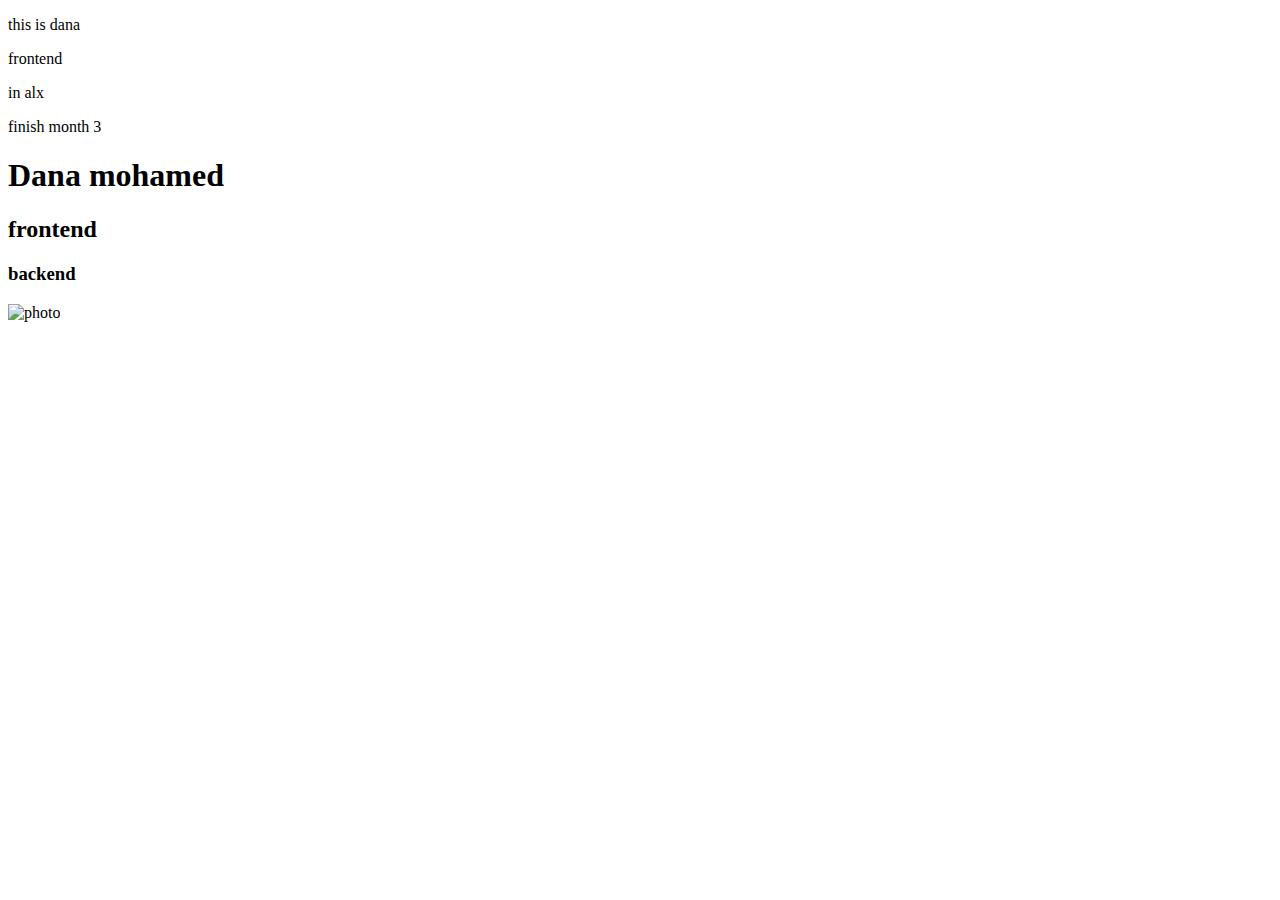
==== html_basic/index.html @ 2327e77e "create index file" ====
<!DOCTYPE html>
<html>
  <head>
    <title>My first website</title>
  </head>
  <body>
    <p>this is dana</p>
    <p>frontend</p>
    <p>in alx</p>
    <p>finish month 3</p>
    <h1>Dana mohamed</h1>
    <h2>frontend</h2>
    <h3>backend</h3>
    <a>
      <img src="https://i.ibb.co/gTDZZT8/ALX-Logo-07.png" alt="photo" />
    </a>
  </body>
</html>
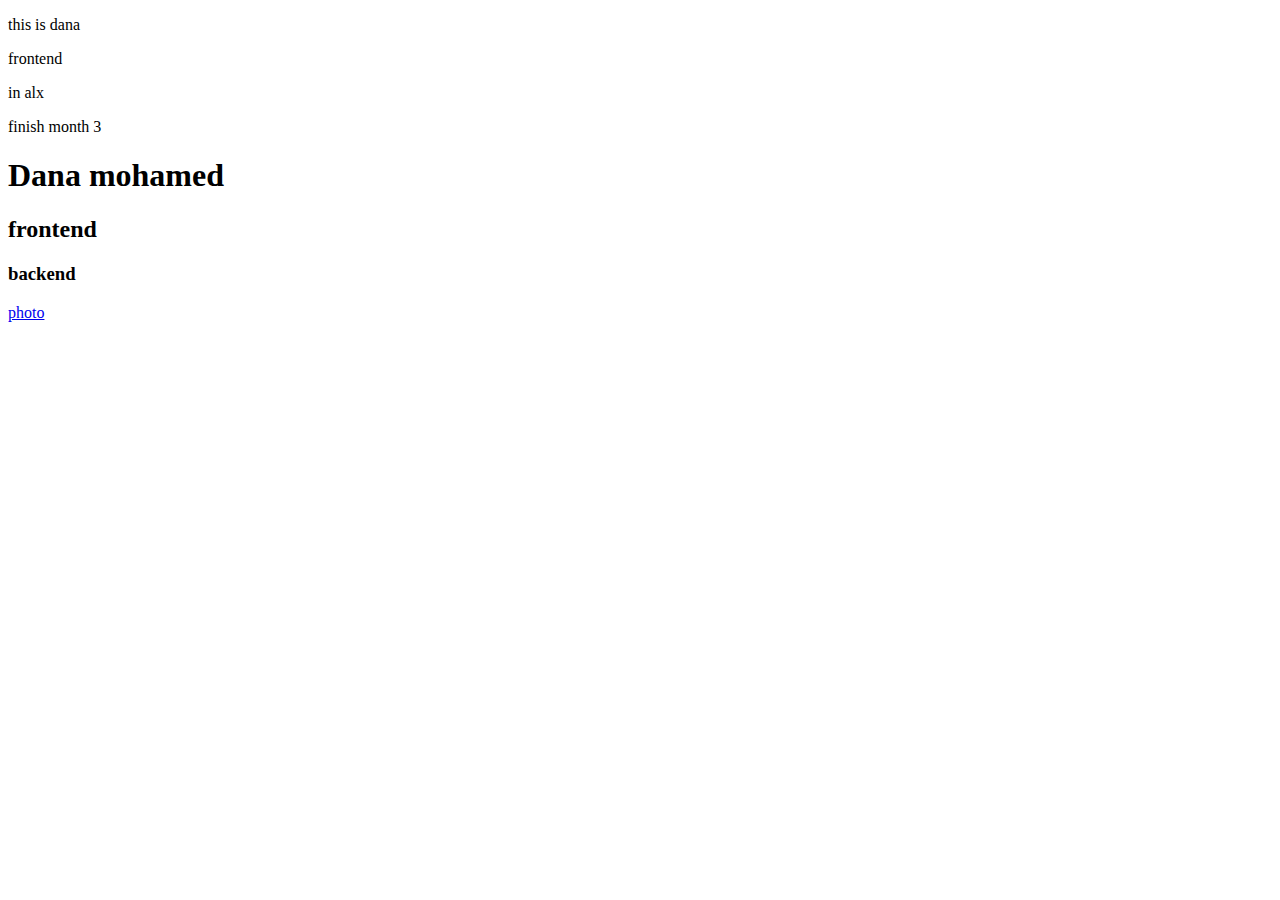
==== commit 2c7f3102: "modify index file" ====
--- a/html_basic/index.html
+++ b/html_basic/index.html
@@ -11,8 +11,6 @@
     <h1>Dana mohamed</h1>
     <h2>frontend</h2>
     <h3>backend</h3>
-    <a>
-      <img src="https://i.ibb.co/gTDZZT8/ALX-Logo-07.png" alt="photo" />
-    </a>
+    <a href="https://i.ibb.co/gTDZZT8/ALX-Logo-07.png">photo </a>
   </body>
 </html>
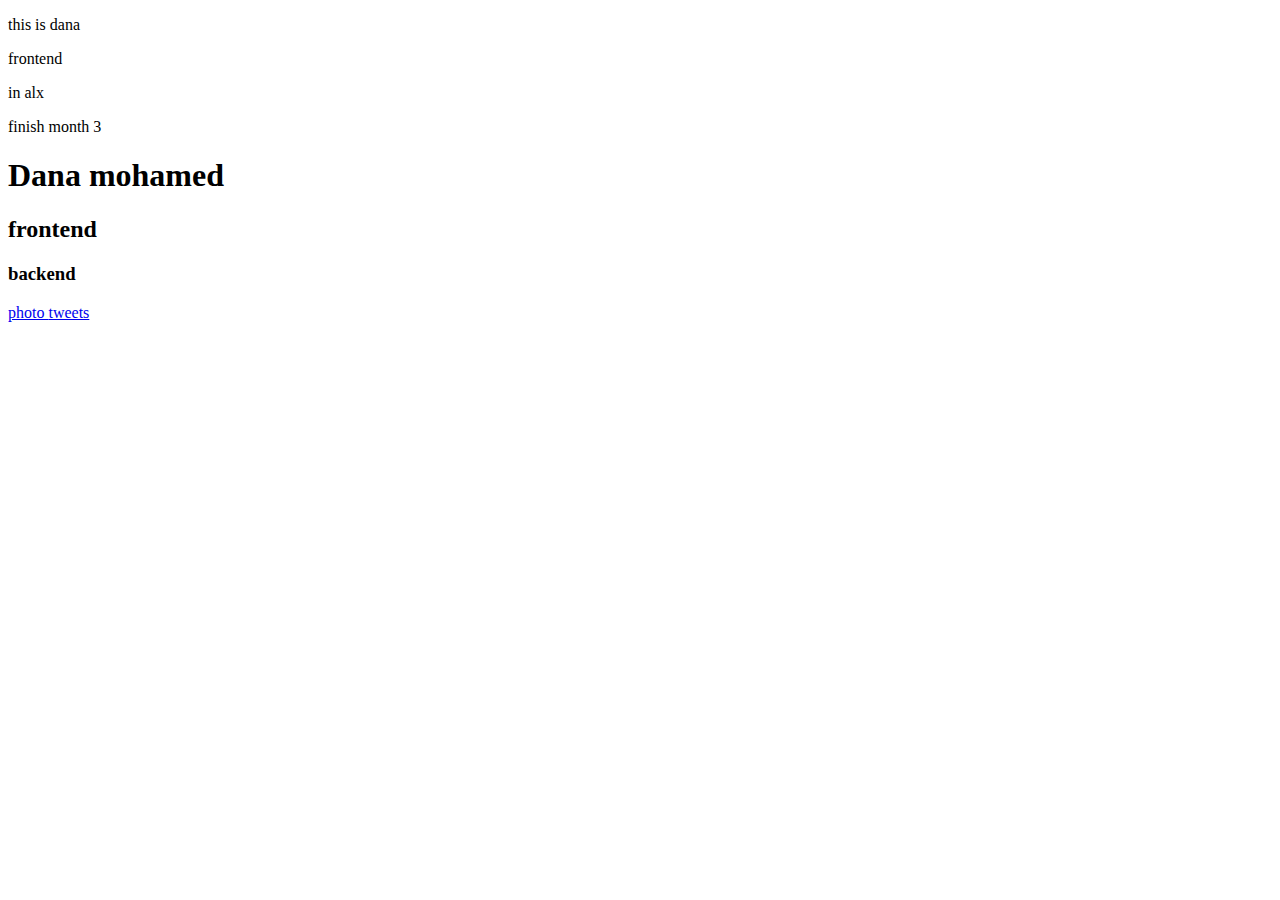
==== commit 6387e0e2: "task 2" ====
--- a/html_basic/index.html
+++ b/html_basic/index.html
@@ -12,5 +12,6 @@
     <h2>frontend</h2>
     <h3>backend</h3>
     <a href="https://i.ibb.co/gTDZZT8/ALX-Logo-07.png">photo </a>
+    <a href="./tweets.html">tweets</a>
   </body>
 </html>
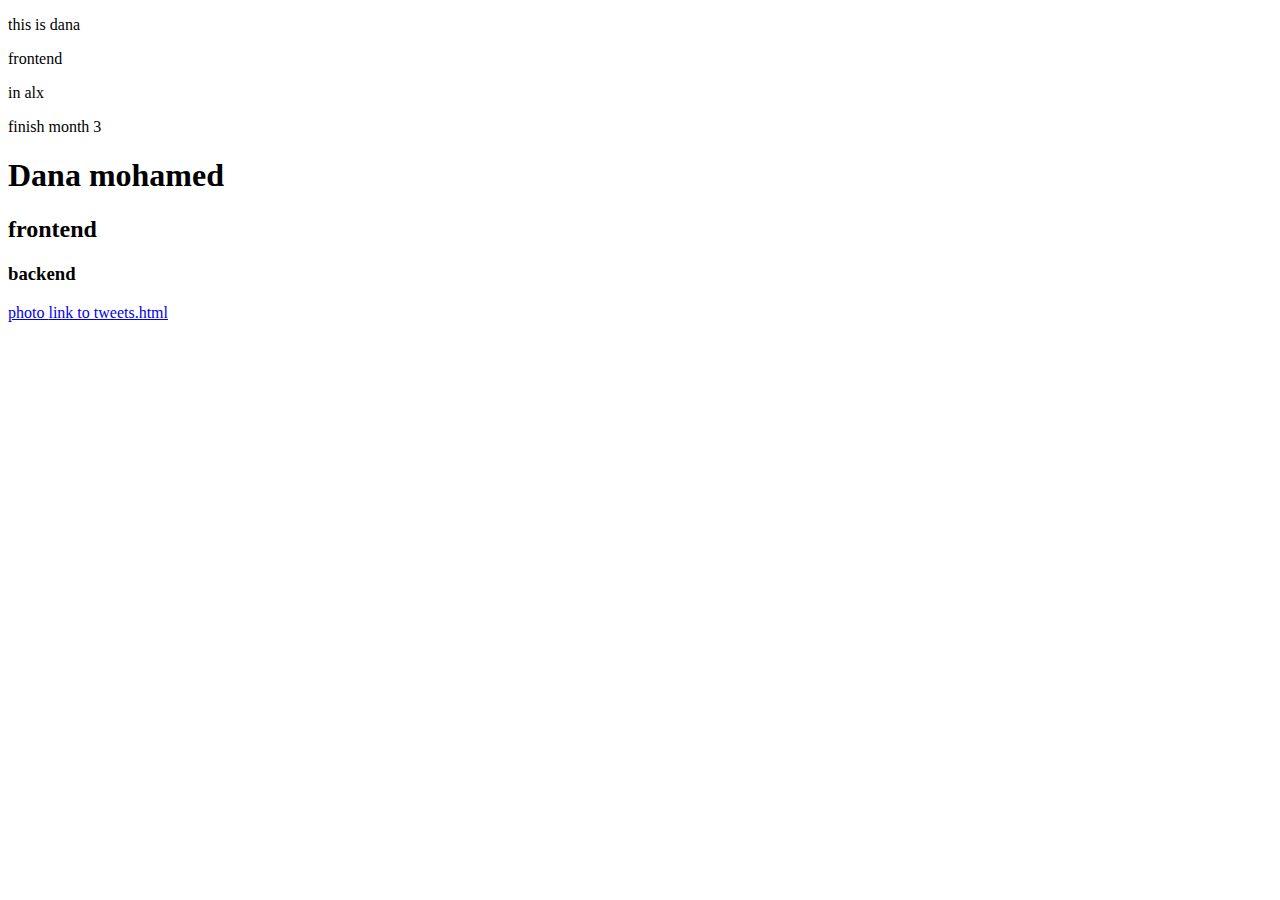
==== commit 599e4dd9: "modify task 2" ====
--- a/html_basic/index.html
+++ b/html_basic/index.html
@@ -12,6 +12,6 @@
     <h2>frontend</h2>
     <h3>backend</h3>
     <a href="https://i.ibb.co/gTDZZT8/ALX-Logo-07.png">photo </a>
-    <a href="./tweets.html">tweets</a>
+    <a href="./tweets.html">link to tweets.html</a>
   </body>
 </html>
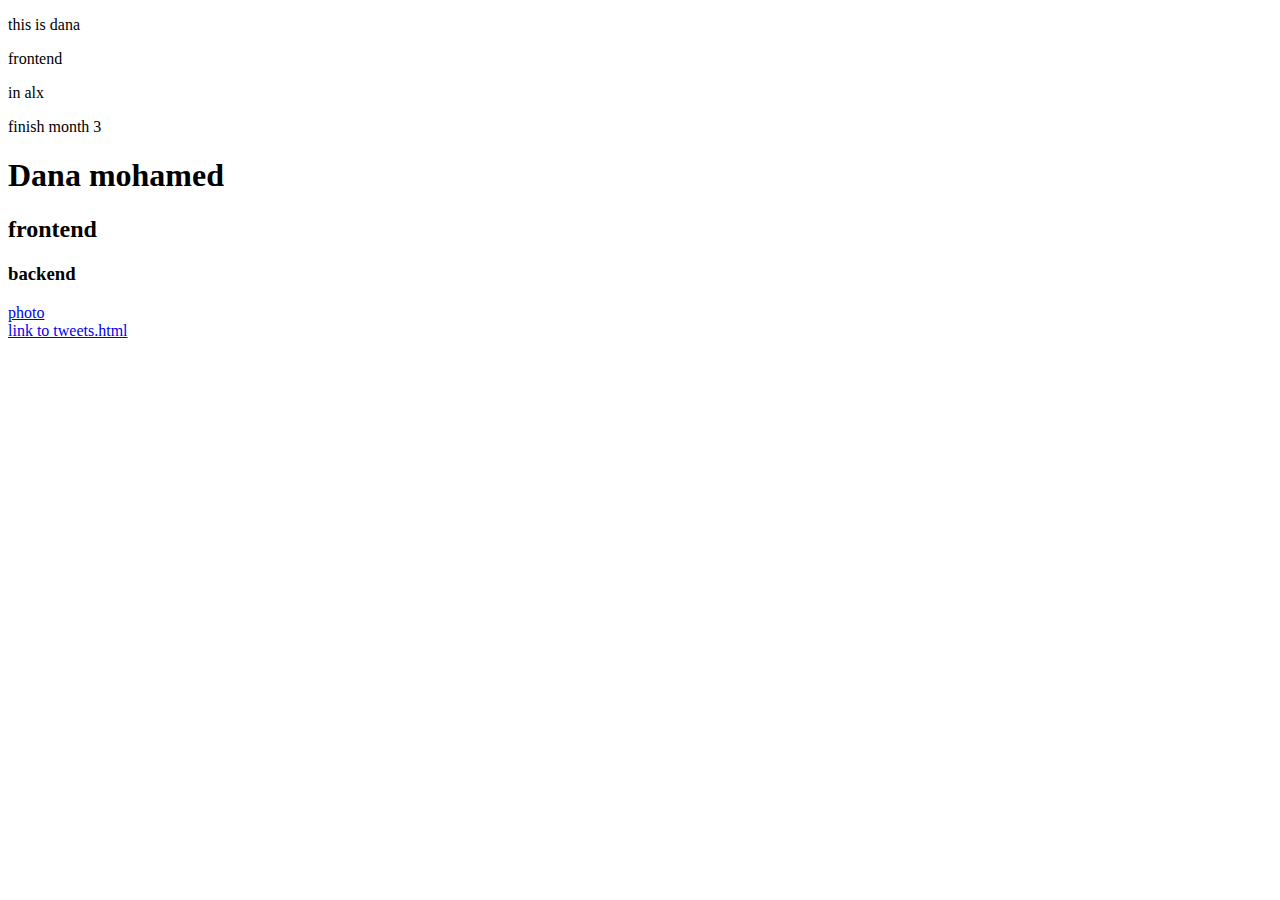
==== commit e0bb235a: "Done" ====
--- a/html_basic/index.html
+++ b/html_basic/index.html
@@ -12,6 +12,7 @@
     <h2>frontend</h2>
     <h3>backend</h3>
     <a href="https://i.ibb.co/gTDZZT8/ALX-Logo-07.png">photo </a>
-    <a href="./tweets.html">link to tweets.html</a>
+    <br />
+    <a href="tweets.html">link to tweets.html</a>
   </body>
 </html>
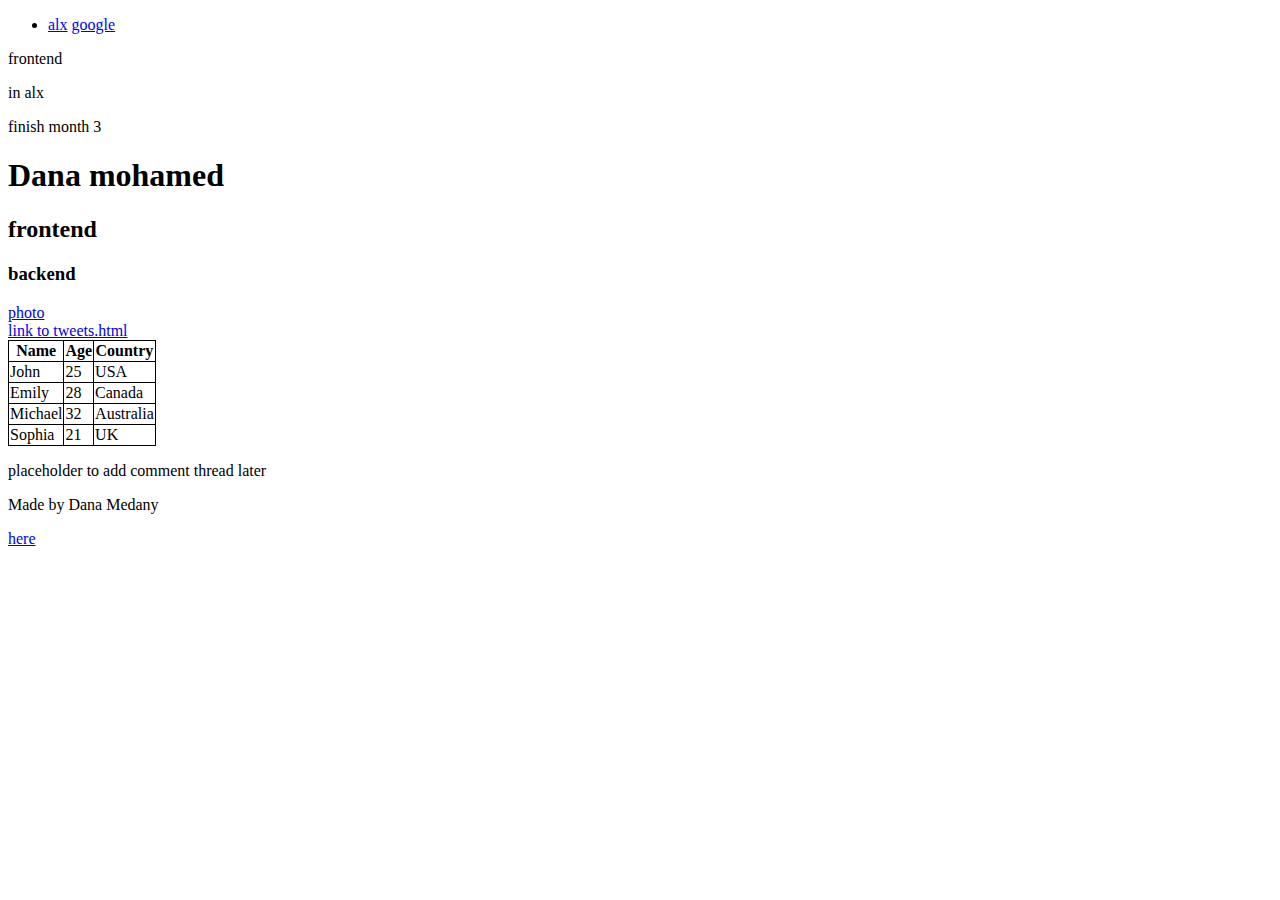
==== commit 3fcfae7b: "create table in index file" ====
--- a/html_basic/index.html
+++ b/html_basic/index.html
@@ -2,9 +2,17 @@
 <html>
   <head>
     <title>My first website</title>
+    <style>
+      table {
+        border-collapse: collapse;
+      }
+      table, th, td {
+        border: 1px solid black;
+      }
+    </style>
   </head>
   <body>
-    <p>this is dana</p>
+    <!-- <p>this is dana</p>
     <p>frontend</p>
     <p>in alx</p>
     <p>finish month 3</p>
@@ -13,6 +21,66 @@
     <h3>backend</h3>
     <a href="https://i.ibb.co/gTDZZT8/ALX-Logo-07.png">photo </a>
     <br />
-    <a href="tweets.html">link to tweets.html</a>
+    <a href="tweets.html">link to tweets.html</a> -->
+    <header>
+      <ul>
+        <li>
+          <a href="https://www.alx.com">alx</a>
+          <a href="https://www.google.com">google</a>
+        </li>
+      </ul>
+    </header>
+
+
+    <main>
+      <article>
+          <p>frontend</p>
+          <p>in alx</p>
+          <p>finish month 3</p>
+          <h1>Dana mohamed</h1>
+          <h2>frontend</h2>
+          <h3>backend</h3>
+          <a href="https://i.ibb.co/gTDZZT8/ALX-Logo-07.png">photo </a>
+          <br />
+          <a href="tweets.html">link to tweets.html</a>
+
+          <table>
+            <thead>
+              <th>Name</th>
+              <th>Age</th>
+              <th>Country</th>
+            </thead>
+            <tbody>
+              <tr>
+                <td>John</td>
+                <td>25</td>
+                <td>USA</td>
+              </tr>
+              <tr>
+                <td>Emily</td>
+                <td>28</td>
+                <td>Canada</td>
+              </tr>
+              <tr>
+                <td>Michael</td>
+                <td>32</td>
+                <td>Australia</td>
+              </tr>
+              <tr>
+                <td>Sophia</td>
+                <td>21</td>
+                <td>UK</td>
+              </tr>
+          </tbody>
+          </table>
+      </article>
+      <aside>
+        <p>placeholder to add comment thread later</p>
+      </aside>
+    </main>
+    <footer>
+      <p>Made by Dana Medany</YOUR></p>
+      <a href="https://www.google.com" target="_blank">here</a>
+    </footer>
   </body>
 </html>
